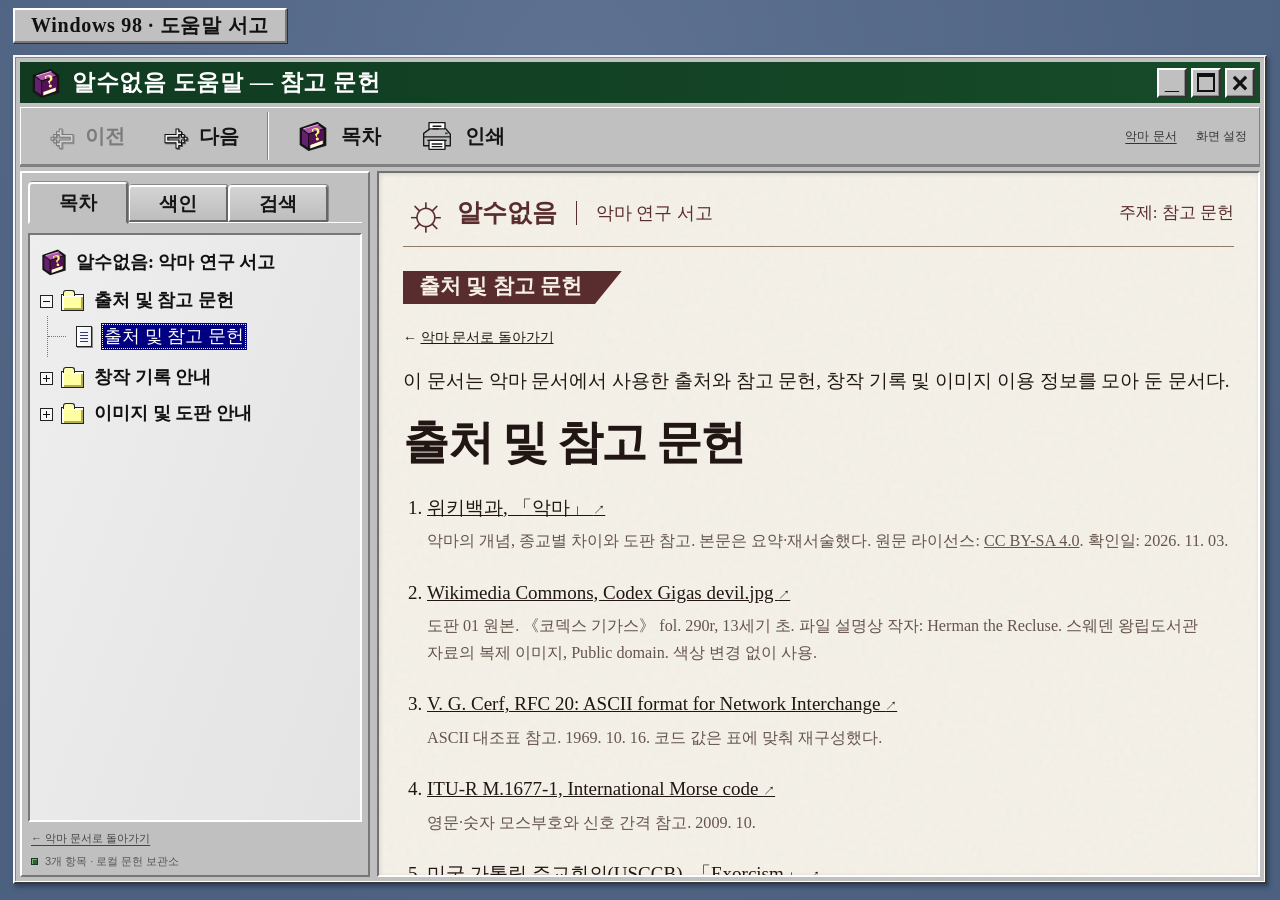
==== references.html @ be5315e0 "Publish Windows 98 help archive with normalized image links" ====
<!doctype html>
<html lang="ko" data-theme="light" data-font-size="standard" data-width="standard">
<head>
  <meta charset="utf-8">
  <meta name="viewport" content="width=device-width, initial-scale=1">
  <meta name="theme-color" content="#4c6080">
  <meta name="description" content="악마 문서의 출처, 참고 문헌 및 이미지 이용 안내.">
  <title>출처 및 참고 문헌 - 알수없음</title>
  <link rel="icon" href="data:,">
  <link rel="stylesheet" href="styles.css?v=help98-1">
  <script src="script.js?v=help98-1" defer></script>
</head>
<body>
<a class="skip-link" href="#document">본문으로 이동</a>
<div class="desktop-label">Windows 98 · 도움말 서고</div>
<button class="desktop-shortcut" id="reopen-help" type="button" hidden><img src="assets/help-book.svg" alt="">도움말 서고 열기</button>
<div class="wiki-shell" id="top">

  <header class="wiki-header">
    <div class="window-titlebar">
      <img class="title-icon" src="assets/help-book.svg" alt="">
      <span>알수없음 도움말 — <span id="window-topic">악마</span></span>
      <div class="window-controls">
        <button type="button" data-window="minimize" aria-label="창 최소화" title="최소화">_</button>
        <button type="button" data-window="maximize" aria-label="창 최대화" title="최대화"><span class="maximize-icon"></span></button>
        <button type="button" data-window="close" aria-label="도움말 창 닫기" title="닫기">×</button>
      </div>
    </div>
    <nav class="help-toolbar" aria-label="도움말 도구">
      <button type="button" data-previous><span class="toolbar-arrow" aria-hidden="true">⇦</span>이전</button>
      <button type="button" data-next><span class="toolbar-arrow" aria-hidden="true">⇨</span>다음</button>
      <span class="toolbar-divider"></span>
      <button type="button" id="contents-toggle" aria-controls="document-toc" aria-expanded="true"><img src="assets/help-book.svg" alt="">목차</button>
      <button type="button" data-print><img src="assets/printer.svg" alt="">인쇄</button>
      <div class="toolbar-end"><a href="index.html">악마 문서</a><button type="button" id="appearance-toggle" aria-label="외관 설정" aria-controls="appearance" aria-expanded="false">화면 설정</button></div>
    </nav>
  </header>
  <div class="wiki-layout">
    <aside class="wiki-toc" id="document-toc" aria-label="도움말 탐색">
      <div class="sidebar-tabs" role="tablist" aria-label="탐색 방법">
        <button type="button" role="tab" id="tab-contents" aria-controls="panel-contents" aria-selected="true" tabindex="0" data-panel="contents">목차</button>
        <button type="button" role="tab" id="tab-index" aria-controls="panel-index" aria-selected="false" tabindex="-1" data-panel="index">색인</button>
        <button type="button" role="tab" id="tab-search" aria-controls="panel-search" aria-selected="false" tabindex="-1" data-panel="search">검색</button>
      </div>
      <div class="sidebar-panel" id="panel-contents" role="tabpanel" aria-labelledby="tab-contents">
        <a class="tree-root" href="index.html"><img src="assets/help-book.svg" alt="">알수없음: 악마 연구 서고</a>
        <nav class="topic-tree" aria-label="문서 목차"><details class="tree-folder" data-topic="sources"><summary><span class="tree-expander" aria-hidden="true"></span><span class="folder-icon" aria-hidden="true"></span><a href="#sources">출처 및 참고 문헌</a></summary><div class="tree-children"><a class="tree-leaf" href="#sources"><span class="document-icon" aria-hidden="true"></span><span>출처 및 참고 문헌</span></a></div></details><details class="tree-folder" data-topic="fiction-notice"><summary><span class="tree-expander" aria-hidden="true"></span><span class="folder-icon" aria-hidden="true"></span><a href="#fiction-notice">창작 기록 안내</a></summary><div class="tree-children"><a class="tree-leaf" href="#fiction-notice"><span class="document-icon" aria-hidden="true"></span><span>창작 기록 안내</span></a></div></details><details class="tree-folder" data-topic="image-notice"><summary><span class="tree-expander" aria-hidden="true"></span><span class="folder-icon" aria-hidden="true"></span><a href="#image-notice">이미지 및 도판 안내</a></summary><div class="tree-children"><a class="tree-leaf" href="#image-notice"><span class="document-icon" aria-hidden="true"></span><span>이미지 및 도판 안내</span></a></div></details></nav>
      </div>
      <div class="sidebar-panel" id="panel-index" role="tabpanel" aria-labelledby="tab-index" hidden><p class="panel-instruction">찾아볼 항목을 선택하세요.</p><nav id="alphabetical-index" aria-label="문서 색인"></nav></div>
      <div class="sidebar-panel" id="panel-search" role="tabpanel" aria-labelledby="tab-search" hidden>
        <form id="header-search" role="search"><label for="site-search">찾을 단어를 입력하세요.</label><div class="search-field"><input id="site-search" type="search" autocomplete="off"><button type="submit">찾기</button></div></form>
        <p id="sidebar-search-status" class="panel-instruction" aria-live="polite">제목과 본문에서 검색합니다.</p><ul id="sidebar-search-results" class="result-list"></ul>
      </div>
      <a class="sidebar-utility" href="index.html">← 악마 문서로 돌아가기</a><div class="sidebar-status"><span class="status-led" aria-hidden="true"></span><span id="topic-count"></span></div>
    </aside>

    <main class="wiki-main" id="document" tabindex="-1">
      <div class="archive-masthead"><a href="index.html" class="archive-brand"><span class="archive-seal" aria-hidden="true">☼</span>알수없음</a><span class="archive-description">악마 연구 서고</span><span class="archive-subject">주제: 참고 문헌</span></div>
      <div class="topic-ribbon" id="topic-ribbon"></div>
      <article class="article-body"><p class="return-link">← <a href="index.html">악마 문서로 돌아가기</a></p><p>이 문서는 악마 문서에서 사용한 출처와 참고 문헌, 창작 기록 및 이미지 이용 정보를 모아 둔 문서다.</p><section id="sources" data-search-title="출처 및 참고 문헌">
          <header class="post-header"><h2>출처 및 참고 문헌</h2><span class="post-author">기록 보관소</span><a class="post-number" href="#sources" aria-label="기록 1 바로가기">No.000001</a></header><ol class="source-list"><li id="source-wikipedia"><a href="https://ko.wikipedia.org/wiki/%EC%95%85%EB%A7%88" target="_blank" rel="noopener noreferrer">위키백과, 「악마」 <span>↗</span></a><p>악마의 개념, 종교별 차이와 도판 참고. 본문은 요약·재서술했다. 원문 라이선스: <a href="https://creativecommons.org/licenses/by-sa/4.0/deed.ko" target="_blank" rel="noopener noreferrer">CC BY-SA 4.0</a>. 확인일: 2026. 11. 03.</p></li><li id="source-image"><a href="https://commons.wikimedia.org/wiki/File:Codex_Gigas_devil.jpg" target="_blank" rel="noopener noreferrer">Wikimedia Commons, Codex Gigas devil.jpg <span>↗</span></a><p>도판 01 원본. 《코덱스 기가스》 fol. 290r, 13세기 초. 파일 설명상 작자: Herman the Recluse. 스웨덴 왕립도서관 자료의 복제 이미지, Public domain. 색상 변경 없이 사용.</p></li><li id="source-ascii"><a href="https://www.rfc-editor.org/rfc/rfc20.html" target="_blank" rel="noopener noreferrer">V. G. Cerf, RFC 20: ASCII format for Network Interchange <span>↗</span></a><p>ASCII 대조표 참고. 1969. 10. 16. 코드 값은 표에 맞춰 재구성했다.</p></li><li id="source-morse"><a href="https://www.itu.int/rec/R-REC-M.1677-1-200910-I/" target="_blank" rel="noopener noreferrer">ITU-R M.1677-1, International Morse code <span>↗</span></a><p>영문·숫자 모스부호와 신호 간격 참고. 2009. 10.</p></li><li id="source-exorcism"><a href="https://www.usccb.org/prayer-and-worship/sacraments-and-sacramentals/sacramentals-blessings/exorcism" target="_blank" rel="noopener noreferrer">미국 가톨릭 주교회의(USCCB), 「Exorcism」 <span>↗</span></a><p>구마의 정의, 구마사의 역할과 집전 권한, 예식의 상징과 과정을 요약·재서술했다. 가톨릭의 종교적 설명을 소개하는 자료다. 확인일: 2026. 11. 03.</p></li><li id="source-roman-ritual"><a href="https://www.ewtn.com/catholicism/library/roman-ritual-part-2-11883" target="_blank" rel="noopener noreferrer">『로마 예식서』, Philip T. Weller 영문 번역(1964), EWTN 수록 <span>↗</span></a><p>구마 일반 규정 제15항과 구마 예식의 이름을 묻는 대목, 악령에게 떠나라고 명하는 기도를 참고했다. 이름을 묻는 행위를 대상을 특정하는 것으로 설명한 부분은 본문의 해석이다. 확인일: 2026. 11. 04.</p></li><li id="source-mark"><a href="https://bible.usccb.org/bible/mark/5" target="_blank" rel="noopener noreferrer">『마르코 복음서』 5장 1–13절, USCCB <span>↗</span></a><p>예수가 이름을 묻고 악령이 레기온이라고 답하는 9절을 참고했다. 확인일: 2026. 11. 04.</p></li><li id="source-constantine"><a href="https://www.dc.com/movies/constantine-2005" target="_blank" rel="noopener noreferrer">DC, 『Constantine』(2005) 작품 소개 <span>↗</span></a><p>작품과 등장인물 소개를 참고했다. 구마 묘사는 <a href="https://www.bbfc.co.uk/release/constantine-q29sbgvjdglvbjpwwc0zntu5mzu" target="_blank" rel="noopener noreferrer">영국 영화 등급 분류 위원회(BBFC)의 작품 심의 정보</a>에서도 확인했다. 확인일: 2026. 11. 04.</p></li></ol></section><section id="fiction-notice" data-search-title="창작 기록 안내">
          <header class="post-header"><h2>창작 기록 안내</h2><span class="post-author">기록 보관소</span><a class="post-number" href="#fiction-notice" aria-label="기록 2 바로가기">No.000002</a></header><p><strong>창작 기록 안내</strong> ‘악마 숭배’, ‘악마의 서’, ‘진명에 대하여’은 제공된 「사전지식.md」의 세계관에 기반한 허구이며, 실제 종교 문헌의 인용이 아니다. ‘악마 숭배’에 등장하는 사이비 교회는 게임 속 가상의 집단이며 특정 실존 종교 단체를 지칭하지 않는다. 교회 폐쇄 후 방문자가 사진을 가져왔다는 설정, 기이한 일화, 옛 삽화 속 붉은 책을 『악마의 서』로 부른다는 설정, 진명에 관한 전승 및 익명의 구마 기록과 한글 해석문은 해당 세계관을 위해 새로 작성했다. ‘엑소시스트와 구마’의 종교적 설명은 위 자료를 참고했으며, 영화 속 묘사는 작품 소개와 구분해 제시했다. 「진명에 대하여」의 문구는 게임을 위한 창작으로, 실제 구마 기록의 번역문이 아니다. ‘악마의 유형’에 수록된 아노미르와 소실된 『이세록』 및 옛 노래의 인용문은 사용자가 제공한 창작 설정이다.</p></section><section id="image-notice" data-search-title="이미지 및 도판 안내">
          <header class="post-header"><h2>이미지 및 도판 안내</h2><span class="post-author">기록 보관소</span><a class="post-number" href="#image-notice" aria-label="기록 3 바로가기">No.000003</a></header><p><strong>제공 이미지 안내</strong> 본문에는 사용자가 제공한 <code>IMG</code> 폴더의 이미지 열 장을 참고 자료로 배치했다. 아래 이미지들은 세계관과 시각적 분위기를 위한 창작 참고 자료이며, 실제 역사 문헌이나 사건을 입증하는 사료로 인용하지 않았다. ‘악마 숭배’의 두 이미지는 이야기 안에서 폐쇄 후 촬영된 현장 사진으로 제시한다. 각 이미지를 누르면 제공된 원본을 새 탭에서 볼 수 있다.</p><ul><li>문헌 속의 악마: 「중세 도시의 악마 설교 장면」</li><li>악마의 유형: 「사탄」, 「루시퍼」, 「바알제붑」(베엘제붑), 「관음의 악마」(아노미르)</li><li>악마 숭배: 「낡은 교회의 고해성사실과 흩어진 지폐」, 「버려진 교실의 VHS 밤 풍경」</li><li>악마의 서: 「책을 든 날개 달린 악마와 르네상스 남자」, 「염소 머리와 네 개의 오컬트 문양」(역오망성 참고 도판)</li><li>엑소시스트와 구마: 「중세 성화풍 악령 퇴치 의식」</li></ul><p><strong>삽화 안내</strong> ‘악마의 유형’의 네 삽화와 ‘엑소시스트와 구마’의 구마 의식 삽화는 사용자가 제공한 이미지다. 표시용 JPEG 사본은 원본의 전체 구도와 비율을 유지하며, 클릭하면 IMG 폴더의 원본을 연다.</p></section></article>
      <footer class="wiki-footer"><nav aria-label="문서 하단 탐색"><button type="button" data-previous><span aria-hidden="true">◀</span><span id="previous-label">이전 글</span></button><span class="footer-divider" aria-hidden="true">│</span><button type="button" data-next><span id="next-label">다음 글</span><span aria-hidden="true">▶</span></button></nav></footer>
    </main>
    <aside class="appearance" id="appearance" aria-label="외관">
      <div class="appearance-heading"><strong>화면 설정</strong><button class="quiet-toggle" id="appearance-collapse" type="button" aria-expanded="true" aria-controls="appearance-options">숨기기</button></div>
      <div id="appearance-options">
        <fieldset><legend>글</legend><label><input type="radio" name="font-size" value="small">작음</label><label><input type="radio" name="font-size" value="standard" checked>표준</label><label><input type="radio" name="font-size" value="large">큼</label></fieldset>
        <fieldset><legend>너비</legend><label><input type="radio" name="content-width" value="standard" checked>표준</label><label><input type="radio" name="content-width" value="wide">넓게</label></fieldset>
        <fieldset><legend>색 </legend><label><input type="radio" name="theme" value="auto">자동</label><label><input type="radio" name="theme" value="light" checked>라이트</label><label><input type="radio" name="theme" value="dark">다크</label></fieldset>
      </div>
    </aside>
  </div>
</div>
<dialog id="search-dialog" aria-labelledby="search-title"><div class="dialog-heading"><h2 id="search-title">문서 검색</h2><button id="close-search" class="icon-button" type="button" aria-label="검색 닫기">×</button></div><label for="search-input" class="sr-only">문서에서 찾을 단어</label><input id="search-input" type="search" placeholder="문서에서 찾을 단어를 입력하세요" autocomplete="off"><p id="search-status" class="search-status" aria-live="polite">제목 또는 본문의 단어로 검색할 수 있습니다.</p><ul id="search-results"></ul><div class="dialog-footer"><kbd>ESC</kbd> 닫기<span>현재 문서 안에서 검색</span></div></dialog>
</body>
</html>
---- styles.css ----
@charset "UTF-8";
:root{--desktop:#4c6080;--chrome:#c0c0c0;--chrome-light:#dfdfdf;--chrome-text:#151515;--paper:#f5f1e8;--text:#211613;--muted:#65544c;--wine:#592c2d;--line:#8d7a6b;--article-size:19px;--serif:"Batang","Songti SC","Noto Serif CJK KR","AppleMyungjo",Georgia,serif;color-scheme:light}
:root[data-theme="dark"]{--paper:#292720;--text:#eee5d4;--muted:#c1b5a1;--wine:#d5a99b;--line:#827c6c;color-scheme:dark}
:root[data-font-size="small"]{--article-size:16px}:root[data-font-size="large"]{--article-size:22px}
*{box-sizing:border-box}body{margin:0;padding:8px 13px 16px;background:radial-gradient(ellipse at 45% 10%,#5e7190,var(--desktop) 80%);color:var(--text);font:16px "Malgun Gothic","Apple SD Gothic Neo",sans-serif}button,input{font:inherit}button{cursor:pointer;touch-action:manipulation}a{color:inherit}a:hover{color:var(--wine)}button,input{color:var(--chrome-text)}button{border-radius:0}button:focus-visible,a:focus-visible,input:focus-visible,summary:focus-visible{outline:1px dotted currentColor;outline-offset:3px}[hidden]{display:none!important}.sr-only{position:absolute;width:1px;height:1px;clip:rect(0,0,0,0);overflow:hidden;white-space:nowrap}.skip-link{position:fixed;top:-100px;left:20px;z-index:100;background:var(--paper);padding:10px}.skip-link:focus{top:10px}
.desktop-label{display:table;margin:0 0 12px;padding:3px 16px 4px;border:2px solid;border-color:#fff #777 #777 #fff;background:var(--chrome);font:bold 20px/1.2 var(--serif);letter-spacing:.7px;color:#111;box-shadow:1px 1px 0 #303030}.wiki-shell{height:calc(100dvh - 64px);min-height:440px;max-width:1600px;margin:0 auto;padding:5px;background:var(--chrome);border:2px solid;border-color:#f7f7f7 #393939 #393939 #f7f7f7;box-shadow:inset -1px -1px #fff,inset 1px 1px #858585,2px 3px 4px #18293b80;display:flex;flex-direction:column}.wiki-header{flex-shrink:0}.window-titlebar{display:flex;gap:10px;align-items:center;min-height:41px;padding:3px 5px 3px 10px;background:linear-gradient(90deg,#103b21,#164b28);color:#fff;font:700 23px/1.2 var(--serif);letter-spacing:.6px}.title-icon{width:32px;height:32px;image-rendering:pixelated}.window-controls{display:flex;gap:4px;margin-left:auto;flex-shrink:0}.window-controls button,.search-field button,.quiet-toggle,.icon-button{background:var(--chrome);border:2px solid;border-color:#fff #333 #333 #fff;box-shadow:inset -1px -1px #888;min-width:30px;height:30px;padding:0 4px;font:700 29px/20px Arial;color:#111}.window-controls button:active,.help-toolbar button:active,.sidebar-tabs button:active,.search-field button:active{border-color:#333 #fff #fff #333;box-shadow:inset 1px 1px #888}.window-controls button:first-child{font-size:25px;padding-bottom:9px}.maximize-icon{display:block;width:18px;height:19px;border:2px solid #111;border-top-width:4px;margin:auto}.help-toolbar{display:flex;align-items:center;min-height:58px;margin:4px 0 6px;padding:3px 10px;border:1px solid;border-color:#fff #808080 #808080 #fff;box-shadow:0 2px 0 #808080;color:#111}.help-toolbar>button{display:flex;align-items:center;justify-content:center;gap:12px;padding:4px 19px;background:transparent;border:1px solid transparent;font:700 20px/1.25 var(--serif);white-space:nowrap;min-height:43px}.help-toolbar>button:hover{border-color:#fff #808080 #808080 #fff}.help-toolbar button:disabled{opacity:.4;cursor:default}.toolbar-arrow{font:44px/.7 Arial;color:#eee;-webkit-text-stroke:1px #111;filter:drop-shadow(1px 1px 0 #555)}.help-toolbar img{width:32px;height:32px}.toolbar-divider{align-self:stretch;width:2px;border-left:1px solid #808080;border-right:1px solid #fff;margin:1px 8px}.toolbar-end{margin-left:auto;display:flex;align-items:center;gap:17px;font-size:12px}.toolbar-end button{border:0;background:none;color:#333;padding:8px 2px}.toolbar-end a{color:#333;text-underline-offset:3px}
.wiki-layout{flex:1;min-height:0;display:grid;grid-template-columns:310px minmax(0,1fr);gap:7px}.wiki-toc{display:flex;flex-direction:column;min-height:0;padding:8px 6px 5px;border:2px solid;border-color:#fff #777 #777 #fff;color:#111;background:var(--chrome)}.sidebar-tabs{display:flex;align-items:end;height:42px;flex-shrink:0;margin-bottom:10px;border-bottom:1px solid #fff}.sidebar-tabs button{flex:1;max-width:100px;background:linear-gradient(#d4d4d4,#bdbdbd);border:2px solid;border-color:#fff #666 #666 #fff;border-radius:4px 4px 0 0;height:37px;font:700 19px var(--serif);box-shadow:1px -1px 0 #888}.sidebar-tabs button[aria-selected="true"]{height:42px;border-bottom-color:var(--chrome);position:relative;top:2px;background:var(--chrome)}.sidebar-panel{flex:1;min-height:0;overflow:auto;background:linear-gradient(110deg,#eee,#e3e3e3);border:2px solid;border-color:#777 #fff #fff #777;padding:13px 10px;scrollbar-color:#bdbdbd #e2e2e2;scrollbar-width:thin}.tree-root{display:flex;align-items:center;gap:8px;text-decoration:none;font:700 18px/1.5 var(--serif);white-space:nowrap;margin-bottom:10px}.tree-root img{width:28px;height:28px}.topic-tree{font:700 18px/1.55 var(--serif)}.tree-folder{position:relative;margin:6px 0}.tree-folder>summary{list-style:none;display:flex;align-items:center;gap:8px;cursor:pointer;min-height:30px}.tree-folder>summary::-webkit-details-marker{display:none}.tree-folder>summary>a{text-decoration:none;white-space:nowrap;padding:0 2px}.tree-expander{width:13px;height:13px;flex-shrink:0;position:relative;border:1px solid #222;background:#f8f8f8}.tree-expander:before,.tree-expander:after{content:"";position:absolute;background:#111;left:2px;right:2px;top:5px;height:1px}.tree-expander:after{transform:rotate(90deg)}.tree-folder[open]>.tree-expander:after,.tree-folder[open]>summary>.tree-expander:after{display:none}.folder-icon{position:relative;flex-shrink:0;display:inline-block;width:23px;height:17px;border:1px solid #222;background:#ffffa1;box-shadow:inset 2px 2px #fff,inset -2px -2px #b1ae54;margin-top:3px}.folder-icon:before{content:"";position:absolute;width:10px;height:5px;left:1px;top:-5px;background:#ffffb0;border:1px solid #222;border-bottom:0;border-radius:3px 3px 0 0}.tree-children{margin-left:7px;padding:3px 0 3px 28px;border-left:1px dotted #777}.tree-leaf{display:flex;align-items:flex-start;gap:9px;position:relative;margin:4px 0;min-height:26px;text-decoration:none;font-weight:400;line-height:1.5}.tree-leaf:before{content:"";width:18px;border-top:1px dotted #777;position:absolute;top:13px;left:-28px}.document-icon{display:inline-block;flex-shrink:0;width:16px;height:21px;background:linear-gradient(90deg,#fff,#f1f1f1);border:1px solid #222;box-shadow:1px 1px #888;position:relative;margin-top:3px}.document-icon:before{content:"";position:absolute;top:5px;left:3px;right:3px;height:1px;background:#333b76;box-shadow:0 3px #333b76,0 6px #333b76,0 9px #333b76}.tree-leaf>span:last-child{padding:0 3px}.tree-leaf.active>span:last-child,.tree-folder>summary>a.active{color:#fff;background:#000080;outline:1px dotted #efefef;outline-offset:-2px}.sidebar-status{display:flex;align-items:center;gap:7px;padding:8px 3px 1px;font-size:11px;color:#555}.status-led{width:7px;height:7px;background:#2d6338;border:1px solid #173b21;box-shadow:inset 1px 1px #81aa75}.panel-instruction,#header-search label{display:block;font-size:13px;line-height:1.6;margin:0 0 12px}.search-field{display:flex;gap:6px}.search-field input{width:0;flex:1;border:2px solid;border-color:#777 #fff #fff #777;background:#fff;padding:5px;font-size:15px}.search-field button{font-size:13px;min-width:47px;height:auto}.result-list{list-style:none;margin:12px 0;padding:0}.result-list a,#alphabetical-index a{display:block;padding:9px 5px;color:#111;font:16px/1.5 var(--serif);border-bottom:1px solid #ccc}.result-list small{display:block;color:#666;font:12px/1.5 sans-serif;margin-top:5px}#sidebar-search-status{margin-top:16px}
.wiki-main{min-width:0;overflow-y:auto;overscroll-behavior:contain;background-color:var(--paper);background-image:url("data:image/svg+xml,%3Csvg viewBox='0 0 160 160' xmlns='http://www.w3.org/2000/svg'%3E%3Cfilter id='n'%3E%3CfeTurbulence type='fractalNoise' baseFrequency='.76' numOctaves='3' stitchTiles='stitch'/%3E%3C/filter%3E%3Cpath fill='%238b7458' opacity='.065' filter='url(%23n)' d='M0 0h160v160H0z'/%3E%3C/svg%3E");border:2px solid;border-color:#727272 #fff #fff #727272;box-shadow:inset 1px 1px 4px #6c615535;padding:17px 24px 0;scroll-padding-top:20px;scrollbar-color:#bdbdbd #dedbd4}.archive-masthead{display:flex;align-items:center;gap:19px;padding:0 0 11px;border-bottom:1px solid var(--line);font-family:var(--serif);color:var(--wine)}.archive-brand{display:flex;align-items:center;gap:8px;text-decoration:none;font-size:25px;font-weight:700;white-space:nowrap}.archive-seal{font:50px/.9 Georgia}.archive-description{font-size:18px;border-left:1px solid var(--wine);padding-left:19px;white-space:nowrap}.archive-subject{margin-left:auto;font-size:17px;white-space:nowrap}.topic-ribbon{margin:24px 0 22px;display:table;min-width:204px;max-width:100%;padding:3px 40px 5px 16px;clip-path:polygon(0 0,100% 0,calc(100% - 27px) 100%,0 100%);background:var(--wine);color:var(--paper);font:700 21px/1.2 var(--serif)}.article-body{display:flow-root;font:var(--article-size)/1.65 var(--serif);overflow-wrap:break-word;min-height:300px}.article-body section{display:flow-root}.post-header{margin:0 0 19px}.article-body h2{font-size:clamp(32px,3.6vw,47px);line-height:1.3;letter-spacing:-1.5px;margin:0;font-weight:700;color:var(--text)}.post-author,.post-number,.anchor-link{display:none}.article-body h3{font-size:1.13em;line-height:1.5;margin:23px 0 8px;color:var(--wine)}.article-body p{margin:0 0 16px;word-break:keep-all}.article-body .lead{font-style:italic;font-weight:700;padding-bottom:19px;margin-bottom:18px;border-bottom:1px solid var(--line)}.footnote{font:12px Georgia;vertical-align:super;line-height:1;margin-left:3px;color:var(--wine)}figure{margin:0}figure img{display:block;width:100%;height:auto}figcaption{font-size:14px;line-height:1.5;padding-top:9px;color:var(--muted);word-break:keep-all}.manuscript-figure{float:right;width:30%;max-width:240px;margin:0 0 22px 28px}.manuscript-figure img{max-height:450px;width:auto;max-width:100%;margin:auto}.manuscript-figure .image-mat{border:1px solid #b7a68b;background:#d1bf9c;padding:6px}.manuscript-figure figcaption>span{display:none}.reference-image-link{display:block;cursor:zoom-in}.reference-image-link:focus-visible,.reference-image-link:hover{outline:1px solid var(--wine);outline-offset:3px}.reference-float{float:right;width:32%;max-width:280px;margin:0 0 20px 27px}.tradition-list{margin:16px 0}.tradition-list>div{margin-bottom:18px}.tradition-list dt{font-weight:700}.tradition-list dt span,.record-status span{font:10px Arial;letter-spacing:1px;color:var(--muted);margin-left:10px}.tradition-list dd{margin:3px 0 0}.margin-note{font-size:.85em;color:var(--muted);font-style:italic}.tag-list{display:flex;gap:10px;flex-wrap:wrap;margin-top:24px}.tag-list a{font-size:14px;padding:3px 10px;border:1px solid #ac9b87;text-decoration:none;color:var(--wine)}.demon-entry{display:grid;grid-template-columns:110px minmax(0,1fr);gap:24px;padding:20px 0;border-bottom:1px solid #b5a895}.demon-entry:first-child{padding-top:0}.demon-entry:last-child{border-bottom:0}.demon-entry p{margin:0}.demon-figure figcaption{text-align:center;padding-top:5px}.reference-gallery{display:grid;grid-template-columns:1fr 1fr;gap:22px;margin:25px 0 15px}.reference-gallery img{border:1px solid #b8a88e}.book-layout{display:flow-root}.book-figure{float:right;width:40%;max-width:340px;margin:0 0 24px 28px}.record-status{font-size:13px;color:var(--muted)}.reference-note{clear:both;display:flow-root;border-top:1px solid var(--line);padding-top:20px;margin-top:20px}.reference-symbol{float:left;width:165px;margin:0 25px 20px 0}.true-name-figure{float:right;width:36%;max-width:330px;margin:0 0 22px 27px}.name-riddle,.small-quote{margin:24px 0;padding:20px 24px;background:linear-gradient(115deg,#e7d7b847,#f5e8ce33);border:1px solid #b2a18b;box-shadow:inset 0 0 18px #a0804920;color:var(--text);display:flow-root}.name-riddle:before{content:"【문헌 발췌】";display:block;font-weight:700;margin-bottom:9px}.name-riddle p{font-style:italic;margin:0}.foreign-word{font-size:.8em;vertical-align:super;margin-left:4px}.related-records{clear:both;padding-top:8px;border-top:1px solid var(--line);margin-top:25px;display:flex;align-items:center;gap:25px}.related-records h3{font-size:17px;white-space:nowrap;margin:0}.related-records h3:before{content:"■";margin-right:8px}.related-records>div{display:flex;gap:14px;margin-left:auto}.related-records a{display:block;position:relative;width:90px;text-decoration:none}.related-records img{height:82px;width:100%;object-fit:cover;object-position:top;border:1px solid #b7a68b;padding:3px;background:#dac9aa}.related-records a span{display:block;font-size:12px;text-align:center;padding-top:4px;color:var(--muted)}.closing-note{clear:both;margin:21px 0 0;color:var(--muted);font-size:13px;font-style:italic}.closing-note p{margin-bottom:10px}.category-bar{border-top:1px solid #b5a895;padding:9px 0;font-size:12px;color:var(--muted)}.category-divider{margin:0 6px}.wiki-footer{clear:both;border-top:1px solid var(--line);margin-top:12px;padding:9px 0 16px;font:17px/1.4 var(--serif)}.wiki-footer nav{display:flex;align-items:center;justify-content:space-between;gap:12px}.wiki-footer button{display:flex;gap:10px;align-items:center;border:0;background:none;color:var(--wine);padding:0;text-align:left;font:inherit}.wiki-footer button span:not([aria-hidden]){text-decoration:underline;text-underline-offset:4px}.wiki-footer button:disabled{opacity:.4;cursor:default}.source-list{padding-left:24px}.source-list li{margin-bottom:22px;scroll-margin-top:20px}.source-list p{font-size:.85em;color:var(--muted);margin-top:5px}.source-list a>span{font-size:12px}.return-link{font-size:14px}.appearance{display:none;position:absolute;z-index:30;right:23px;top:147px;width:260px;padding:12px;background:var(--chrome);color:#111;border:2px solid;border-color:#fff #333 #333 #fff;box-shadow:2px 2px #0005;font-size:13px}.appearance.is-open{display:block}.appearance-heading{display:flex;align-items:center;justify-content:space-between;border-bottom:1px solid #888;padding-bottom:8px}.quiet-toggle{font:12px sans-serif;height:25px;padding:3px 8px}.appearance fieldset{border:0;margin:12px 0 0;padding:0}.appearance legend{font-weight:bold;margin-bottom:5px}.appearance label{display:inline-flex;align-items:center;gap:4px;margin:5px 7px 5px 0}.appearance input{accent-color:#174628}.wiki-shell.contents-hidden .wiki-layout{grid-template-columns:1fr}.wiki-shell.contents-hidden .wiki-toc{display:none}.wiki-shell.is-maximized{position:fixed;inset:0;width:100%;height:100dvh;max-width:none;z-index:20}.wiki-shell.is-minimized{height:auto;min-height:0}.wiki-shell.is-minimized .help-toolbar,.wiki-shell.is-minimized .wiki-layout{display:none}.desktop-shortcut{display:flex;align-items:center;gap:12px;background:var(--chrome);border:2px solid;border-color:#fff #333 #333 #fff;padding:12px;font-weight:bold;margin:40px auto}.desktop-shortcut img{width:44px;height:44px}:root[data-width="wide"] .wiki-shell{max-width:none}
dialog{width:min(560px,calc(100% - 28px));max-height:85dvh;overflow:auto;background:var(--chrome);color:#111;padding:5px;border:2px solid;border-color:#fff #333 #333 #fff;box-shadow:3px 3px #0005}dialog::backdrop{background:#17223677}.dialog-heading{display:flex;align-items:center;justify-content:space-between;background:#143e23;color:#fff;padding:5px 6px 5px 10px}.dialog-heading h2{font:700 18px var(--serif);margin:0}.icon-button{width:26px;min-width:26px;height:25px;font-size:24px}#search-input{width:calc(100% - 24px);margin:14px 12px 0;padding:8px;border:2px solid;border-color:#777 #fff #fff #777;background:#fff;color:#111}.search-status{font-size:13px;margin:14px 12px}#search-results{list-style:none;padding:0;margin:0 12px;max-height:42dvh;overflow:auto}#search-results a{display:block;padding:12px 8px;border-bottom:1px solid #aaa;color:#111}#search-results small{display:block;font-size:12px;color:#555;margin-top:5px}.dialog-footer{display:flex;gap:8px;margin:14px 12px;font-size:12px}.dialog-footer span{margin-left:auto}kbd{border:1px solid #777;padding:0 3px}
@media(min-width:1500px){.wiki-layout{grid-template-columns:340px minmax(0,1fr)}.wiki-main{padding:20px 30px 0}.article-body{line-height:1.75}}
@media(max-width:1050px){.wiki-layout{grid-template-columns:255px minmax(0,1fr)}.topic-tree,.tree-root{font-size:16px}.tree-folder>summary{gap:6px}.sidebar-panel{padding:12px 7px}.wiki-main{padding:16px 20px 0}.archive-brand{font-size:22px}.archive-masthead{gap:12px}.archive-description{padding-left:12px;font-size:15px}.archive-subject{font-size:14px}.toolbar-end{gap:12px}.help-toolbar>button{padding:4px 14px;gap:8px}.article-body{font-size:calc(var(--article-size) - 1px)}}
@media(max-width:760px){body{padding:7px}.desktop-label{font-size:16px;margin-bottom:9px}.wiki-shell{height:calc(100dvh - 50px);min-height:350px;padding:3px}.window-titlebar{font-size:18px;gap:6px;padding-left:5px;min-height:36px}.title-icon{width:26px;height:26px}.window-controls{gap:3px}.window-controls button{height:25px;min-width:25px;font-size:25px}.maximize-icon{width:15px;height:16px}.help-toolbar{min-height:48px;padding:2px 3px;margin-bottom:5px}.help-toolbar>button{font-size:16px;gap:5px;padding:3px 10px;min-height:36px}.help-toolbar img{width:25px;height:25px}.toolbar-arrow{font-size:33px}.toolbar-divider{margin:1px 3px}.toolbar-end{gap:6px;font-size:11px}.toolbar-end button{font-size:11px}.wiki-layout{grid-template-columns:210px minmax(0,1fr);gap:4px}.wiki-main{padding:14px 17px 0}.wiki-toc{padding:4px}.sidebar-tabs{height:36px;margin-bottom:7px}.sidebar-tabs button{font-size:16px;height:32px}.sidebar-tabs button[aria-selected=true]{height:36px}.tree-root,.topic-tree{font-size:14px}.tree-root{gap:5px}.tree-root img{width:23px;height:23px}.tree-folder>summary{gap:5px}.folder-icon{width:19px;height:15px}.tree-children{padding-left:21px}.tree-leaf{gap:6px}.tree-leaf:before{left:-21px;width:15px}.document-icon{width:14px;height:18px}.document-icon:before{box-shadow:0 3px #333b76,0 6px #333b76}.archive-subject{display:none}.archive-description{font-size:13px;white-space:normal}.archive-brand{font-size:21px}.archive-seal{font-size:39px}.topic-ribbon{font-size:17px;min-width:160px;margin:19px 0}.article-body h2{font-size:32px}.article-body{font-size:calc(var(--article-size) - 2px)}.manuscript-figure,.reference-float,.book-figure,.true-name-figure{float:none;max-width:100%;width:100%;margin:0 0 20px}.manuscript-figure img{max-height:310px}.reference-float img,.true-name-figure img{max-height:330px;width:auto;max-width:100%;margin:auto}.demon-entry{grid-template-columns:80px minmax(0,1fr);gap:15px}.related-records{display:block}.related-records>div{margin:12px 0 0}.wiki-footer{font-size:14px}.appearance{right:15px;top:124px}.reference-gallery{grid-template-columns:1fr}}
@media(max-width:560px){.wiki-layout{grid-template-columns:minmax(0,1fr);position:relative}.wiki-toc{position:absolute;inset:0 auto 0 0;z-index:10;width:min(290px,88%);box-shadow:5px 0 9px #0004}.wiki-shell:not(.mobile-contents-open) .wiki-toc{display:none}.toolbar-end{display:none}.help-toolbar{justify-content:space-around}.help-toolbar>button{padding:3px 9px}.help-toolbar>button:nth-of-type(2){border-right:0}.toolbar-divider{margin:0}.wiki-main{padding:15px 18px 0}.archive-description{font-size:14px}.archive-subject{display:block;font-size:12px}.archive-masthead{gap:10px}.archive-brand{font-size:20px}.archive-description{padding-left:10px}.archive-seal{font-size:37px}.article-body h2{font-size:35px}.manuscript-figure{float:right;width:34%;margin:0 0 15px 18px}.manuscript-figure img{max-height:none}.reference-float{float:right;width:35%;margin-left:18px}.true-name-figure{width:100%}.reference-symbol{width:110px;margin-right:18px}.demon-entry{grid-template-columns:75px minmax(0,1fr);gap:14px}.name-riddle{padding:17px}.related-records>div{justify-content:space-between;gap:10px}.related-records a{width:31%}.related-records img{height:95px}.footer-divider{display:none}.wiki-footer button{max-width:48%;gap:5px}.wiki-footer button:last-child{text-align:right}.sidebar-status{padding-bottom:5px}.appearance{top:115px}.source-list{padding-left:20px}}
@media(prefers-reduced-motion:no-preference){.help-toolbar>button:hover img{transform:translateY(-1px)}}
@media print{body{padding:0;background:#fff;color:#000}.desktop-label,.desktop-shortcut,.wiki-header,.wiki-toc,.appearance,.topic-ribbon,.wiki-footer,dialog,.skip-link,.related-records{display:none!important}.wiki-shell,.wiki-layout,.wiki-main{display:block;height:auto;min-height:0;overflow:visible;border:0;box-shadow:none;padding:0;background:#fff}.wiki-shell{max-width:none}.article-body section[hidden]{display:block!important}.article-body{font-size:11pt;color:#000}.article-body section{margin-top:25px;break-before:auto}.article-body h2{font-size:24pt}.archive-masthead{color:#000}figure,blockquote,.demon-entry{break-inside:avoid}.post-header{break-after:avoid}.category-bar,.closing-note{display:none}.article-body>p[hidden]{display:block!important}}

/* Keep the help window within the desktop; only the document pane scrolls. */
body{height:100dvh;display:flex;flex-direction:column;overflow:hidden}
.desktop-label{flex-shrink:0;align-self:flex-start}
.wiki-shell{flex:1;width:100%;height:auto;min-height:0}
.wiki-shell.is-minimized{flex:none}
.desktop-shortcut{align-self:center}
.sidebar-utility{display:block;font-size:11px;color:#444;padding:9px 3px 0;text-underline-offset:3px}
@media(min-width:1200px){.wiki-layout{grid-template-columns:350px minmax(0,1fr)}}
@media print{body{height:auto;display:block;overflow:visible}.wiki-shell{display:block}.sidebar-utility{display:none}}
.window-titlebar>span{min-width:0;overflow:hidden;text-overflow:ellipsis;white-space:nowrap}
@media(max-width:560px){.archive-subject{display:none}.archive-description{white-space:nowrap}}

@media(max-width:760px){
  .wiki-layout{grid-template-columns:minmax(0,1fr);position:relative}
  .wiki-toc{position:absolute;inset:0 auto 0 0;z-index:10;width:min(290px,88%);box-shadow:5px 0 9px #0004}
  .wiki-shell:not(.mobile-contents-open) .wiki-toc{display:none}
  .wiki-shell.mobile-contents-open .wiki-toc{display:flex}
}
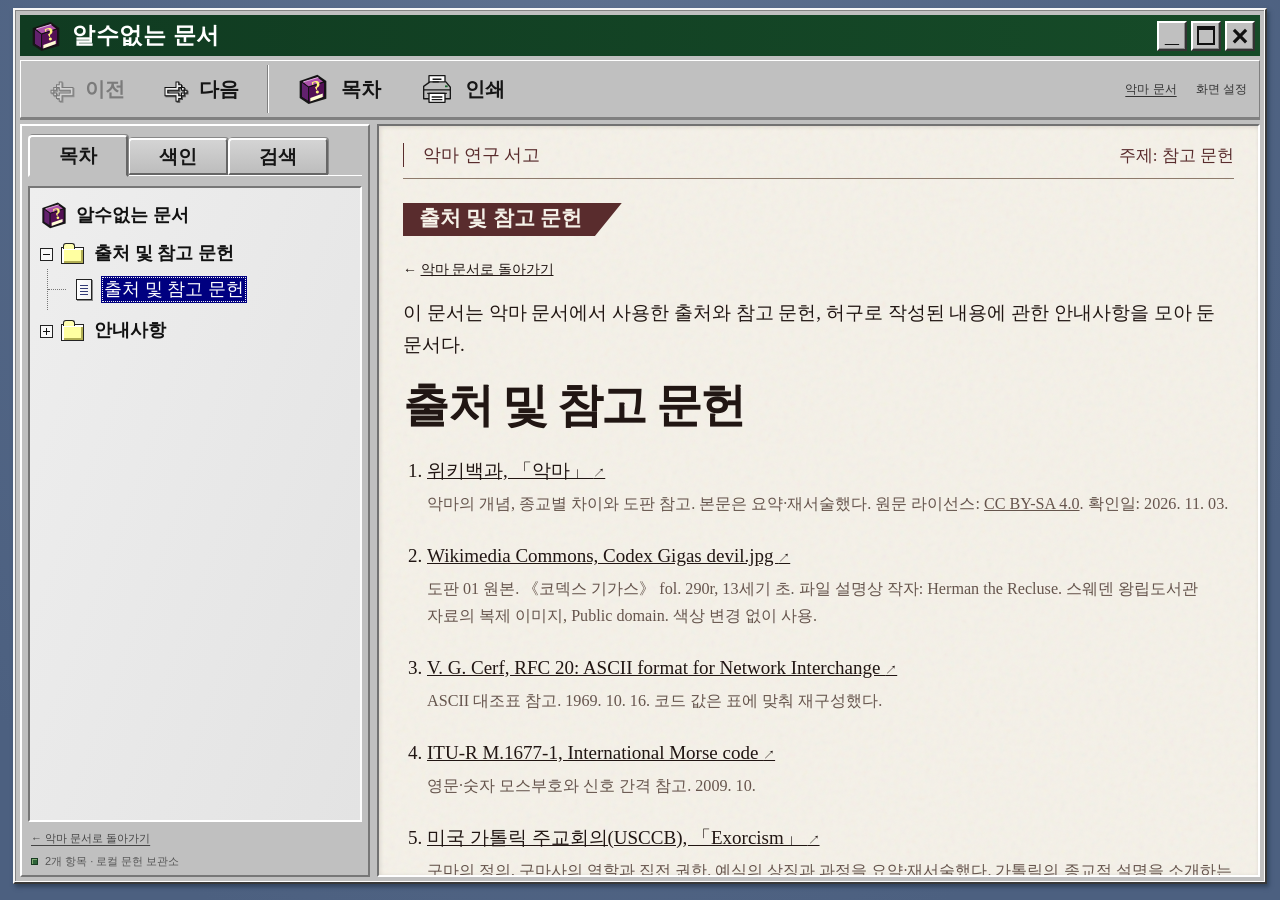
==== commit ac2ba6bf: "Update document labels and clarify fictional content notices" ====
--- a/references.html
+++ b/references.html
@@ -4,7 +4,7 @@
   <meta charset="utf-8">
   <meta name="viewport" content="width=device-width, initial-scale=1">
   <meta name="theme-color" content="#4c6080">
-  <meta name="description" content="악마 문서의 출처, 참고 문헌 및 이미지 이용 안내.">
+  <meta name="description" content="악마 문서의 출처, 참고 문헌 및 허구로 작성된 내용에 관한 안내사항.">
   <title>출처 및 참고 문헌 - 알수없음</title>
   <link rel="icon" href="data:,">
   <link rel="stylesheet" href="styles.css?v=help98-1">
@@ -12,14 +12,13 @@
 </head>
 <body>
 <a class="skip-link" href="#document">본문으로 이동</a>
-<div class="desktop-label">Windows 98 · 도움말 서고</div>
-<button class="desktop-shortcut" id="reopen-help" type="button" hidden><img src="assets/help-book.svg" alt="">도움말 서고 열기</button>
+<button class="desktop-shortcut" id="reopen-help" type="button" hidden><img src="assets/help-book.svg" alt="">알수없는 문서 열기</button>
 <div class="wiki-shell" id="top">
 
   <header class="wiki-header">
     <div class="window-titlebar">
       <img class="title-icon" src="assets/help-book.svg" alt="">
-      <span>알수없음 도움말 — <span id="window-topic">악마</span></span>
+      <span>알수없는 문서</span>
       <div class="window-controls">
         <button type="button" data-window="minimize" aria-label="창 최소화" title="최소화">_</button>
         <button type="button" data-window="maximize" aria-label="창 최대화" title="최대화"><span class="maximize-icon"></span></button>
@@ -43,8 +42,8 @@
         <button type="button" role="tab" id="tab-search" aria-controls="panel-search" aria-selected="false" tabindex="-1" data-panel="search">검색</button>
       </div>
       <div class="sidebar-panel" id="panel-contents" role="tabpanel" aria-labelledby="tab-contents">
-        <a class="tree-root" href="index.html"><img src="assets/help-book.svg" alt="">알수없음: 악마 연구 서고</a>
-        <nav class="topic-tree" aria-label="문서 목차"><details class="tree-folder" data-topic="sources"><summary><span class="tree-expander" aria-hidden="true"></span><span class="folder-icon" aria-hidden="true"></span><a href="#sources">출처 및 참고 문헌</a></summary><div class="tree-children"><a class="tree-leaf" href="#sources"><span class="document-icon" aria-hidden="true"></span><span>출처 및 참고 문헌</span></a></div></details><details class="tree-folder" data-topic="fiction-notice"><summary><span class="tree-expander" aria-hidden="true"></span><span class="folder-icon" aria-hidden="true"></span><a href="#fiction-notice">창작 기록 안내</a></summary><div class="tree-children"><a class="tree-leaf" href="#fiction-notice"><span class="document-icon" aria-hidden="true"></span><span>창작 기록 안내</span></a></div></details><details class="tree-folder" data-topic="image-notice"><summary><span class="tree-expander" aria-hidden="true"></span><span class="folder-icon" aria-hidden="true"></span><a href="#image-notice">이미지 및 도판 안내</a></summary><div class="tree-children"><a class="tree-leaf" href="#image-notice"><span class="document-icon" aria-hidden="true"></span><span>이미지 및 도판 안내</span></a></div></details></nav>
+        <a class="tree-root" href="index.html"><img src="assets/help-book.svg" alt="">알수없는 문서</a>
+        <nav class="topic-tree" aria-label="문서 목차"><details class="tree-folder" data-topic="sources"><summary><span class="tree-expander" aria-hidden="true"></span><span class="folder-icon" aria-hidden="true"></span><a href="#sources">출처 및 참고 문헌</a></summary><div class="tree-children"><a class="tree-leaf" href="#sources"><span class="document-icon" aria-hidden="true"></span><span>출처 및 참고 문헌</span></a></div></details><details class="tree-folder" data-topic="notice"><summary><span class="tree-expander" aria-hidden="true"></span><span class="folder-icon" aria-hidden="true"></span><a href="#notice">안내사항</a></summary><div class="tree-children"><a class="tree-leaf" href="#notice"><span class="document-icon" aria-hidden="true"></span><span>안내사항</span></a></div></details></nav>
       </div>
       <div class="sidebar-panel" id="panel-index" role="tabpanel" aria-labelledby="tab-index" hidden><p class="panel-instruction">찾아볼 항목을 선택하세요.</p><nav id="alphabetical-index" aria-label="문서 색인"></nav></div>
       <div class="sidebar-panel" id="panel-search" role="tabpanel" aria-labelledby="tab-search" hidden>
@@ -55,12 +54,20 @@
     </aside>
 
     <main class="wiki-main" id="document" tabindex="-1">
-      <div class="archive-masthead"><a href="index.html" class="archive-brand"><span class="archive-seal" aria-hidden="true">☼</span>알수없음</a><span class="archive-description">악마 연구 서고</span><span class="archive-subject">주제: 참고 문헌</span></div>
+      <div class="archive-masthead"><a href="index.html" class="archive-brand" hidden><span class="archive-seal" aria-hidden="true">☼</span>알수없음</a><span class="archive-description">악마 연구 서고</span><span class="archive-subject">주제: 참고 문헌</span></div>
       <div class="topic-ribbon" id="topic-ribbon"></div>
-      <article class="article-body"><p class="return-link">← <a href="index.html">악마 문서로 돌아가기</a></p><p>이 문서는 악마 문서에서 사용한 출처와 참고 문헌, 창작 기록 및 이미지 이용 정보를 모아 둔 문서다.</p><section id="sources" data-search-title="출처 및 참고 문헌">
-          <header class="post-header"><h2>출처 및 참고 문헌</h2><span class="post-author">기록 보관소</span><a class="post-number" href="#sources" aria-label="기록 1 바로가기">No.000001</a></header><ol class="source-list"><li id="source-wikipedia"><a href="https://ko.wikipedia.org/wiki/%EC%95%85%EB%A7%88" target="_blank" rel="noopener noreferrer">위키백과, 「악마」 <span>↗</span></a><p>악마의 개념, 종교별 차이와 도판 참고. 본문은 요약·재서술했다. 원문 라이선스: <a href="https://creativecommons.org/licenses/by-sa/4.0/deed.ko" target="_blank" rel="noopener noreferrer">CC BY-SA 4.0</a>. 확인일: 2026. 11. 03.</p></li><li id="source-image"><a href="https://commons.wikimedia.org/wiki/File:Codex_Gigas_devil.jpg" target="_blank" rel="noopener noreferrer">Wikimedia Commons, Codex Gigas devil.jpg <span>↗</span></a><p>도판 01 원본. 《코덱스 기가스》 fol. 290r, 13세기 초. 파일 설명상 작자: Herman the Recluse. 스웨덴 왕립도서관 자료의 복제 이미지, Public domain. 색상 변경 없이 사용.</p></li><li id="source-ascii"><a href="https://www.rfc-editor.org/rfc/rfc20.html" target="_blank" rel="noopener noreferrer">V. G. Cerf, RFC 20: ASCII format for Network Interchange <span>↗</span></a><p>ASCII 대조표 참고. 1969. 10. 16. 코드 값은 표에 맞춰 재구성했다.</p></li><li id="source-morse"><a href="https://www.itu.int/rec/R-REC-M.1677-1-200910-I/" target="_blank" rel="noopener noreferrer">ITU-R M.1677-1, International Morse code <span>↗</span></a><p>영문·숫자 모스부호와 신호 간격 참고. 2009. 10.</p></li><li id="source-exorcism"><a href="https://www.usccb.org/prayer-and-worship/sacraments-and-sacramentals/sacramentals-blessings/exorcism" target="_blank" rel="noopener noreferrer">미국 가톨릭 주교회의(USCCB), 「Exorcism」 <span>↗</span></a><p>구마의 정의, 구마사의 역할과 집전 권한, 예식의 상징과 과정을 요약·재서술했다. 가톨릭의 종교적 설명을 소개하는 자료다. 확인일: 2026. 11. 03.</p></li><li id="source-roman-ritual"><a href="https://www.ewtn.com/catholicism/library/roman-ritual-part-2-11883" target="_blank" rel="noopener noreferrer">『로마 예식서』, Philip T. Weller 영문 번역(1964), EWTN 수록 <span>↗</span></a><p>구마 일반 규정 제15항과 구마 예식의 이름을 묻는 대목, 악령에게 떠나라고 명하는 기도를 참고했다. 이름을 묻는 행위를 대상을 특정하는 것으로 설명한 부분은 본문의 해석이다. 확인일: 2026. 11. 04.</p></li><li id="source-mark"><a href="https://bible.usccb.org/bible/mark/5" target="_blank" rel="noopener noreferrer">『마르코 복음서』 5장 1–13절, USCCB <span>↗</span></a><p>예수가 이름을 묻고 악령이 레기온이라고 답하는 9절을 참고했다. 확인일: 2026. 11. 04.</p></li><li id="source-constantine"><a href="https://www.dc.com/movies/constantine-2005" target="_blank" rel="noopener noreferrer">DC, 『Constantine』(2005) 작품 소개 <span>↗</span></a><p>작품과 등장인물 소개를 참고했다. 구마 묘사는 <a href="https://www.bbfc.co.uk/release/constantine-q29sbgvjdglvbjpwwc0zntu5mzu" target="_blank" rel="noopener noreferrer">영국 영화 등급 분류 위원회(BBFC)의 작품 심의 정보</a>에서도 확인했다. 확인일: 2026. 11. 04.</p></li></ol></section><section id="fiction-notice" data-search-title="창작 기록 안내">
-          <header class="post-header"><h2>창작 기록 안내</h2><span class="post-author">기록 보관소</span><a class="post-number" href="#fiction-notice" aria-label="기록 2 바로가기">No.000002</a></header><p><strong>창작 기록 안내</strong> ‘악마 숭배’, ‘악마의 서’, ‘진명에 대하여’은 제공된 「사전지식.md」의 세계관에 기반한 허구이며, 실제 종교 문헌의 인용이 아니다. ‘악마 숭배’에 등장하는 사이비 교회는 게임 속 가상의 집단이며 특정 실존 종교 단체를 지칭하지 않는다. 교회 폐쇄 후 방문자가 사진을 가져왔다는 설정, 기이한 일화, 옛 삽화 속 붉은 책을 『악마의 서』로 부른다는 설정, 진명에 관한 전승 및 익명의 구마 기록과 한글 해석문은 해당 세계관을 위해 새로 작성했다. ‘엑소시스트와 구마’의 종교적 설명은 위 자료를 참고했으며, 영화 속 묘사는 작품 소개와 구분해 제시했다. 「진명에 대하여」의 문구는 게임을 위한 창작으로, 실제 구마 기록의 번역문이 아니다. ‘악마의 유형’에 수록된 아노미르와 소실된 『이세록』 및 옛 노래의 인용문은 사용자가 제공한 창작 설정이다.</p></section><section id="image-notice" data-search-title="이미지 및 도판 안내">
-          <header class="post-header"><h2>이미지 및 도판 안내</h2><span class="post-author">기록 보관소</span><a class="post-number" href="#image-notice" aria-label="기록 3 바로가기">No.000003</a></header><p><strong>제공 이미지 안내</strong> 본문에는 사용자가 제공한 <code>IMG</code> 폴더의 이미지 열 장을 참고 자료로 배치했다. 아래 이미지들은 세계관과 시각적 분위기를 위한 창작 참고 자료이며, 실제 역사 문헌이나 사건을 입증하는 사료로 인용하지 않았다. ‘악마 숭배’의 두 이미지는 이야기 안에서 폐쇄 후 촬영된 현장 사진으로 제시한다. 각 이미지를 누르면 제공된 원본을 새 탭에서 볼 수 있다.</p><ul><li>문헌 속의 악마: 「중세 도시의 악마 설교 장면」</li><li>악마의 유형: 「사탄」, 「루시퍼」, 「바알제붑」(베엘제붑), 「관음의 악마」(아노미르)</li><li>악마 숭배: 「낡은 교회의 고해성사실과 흩어진 지폐」, 「버려진 교실의 VHS 밤 풍경」</li><li>악마의 서: 「책을 든 날개 달린 악마와 르네상스 남자」, 「염소 머리와 네 개의 오컬트 문양」(역오망성 참고 도판)</li><li>엑소시스트와 구마: 「중세 성화풍 악령 퇴치 의식」</li></ul><p><strong>삽화 안내</strong> ‘악마의 유형’의 네 삽화와 ‘엑소시스트와 구마’의 구마 의식 삽화는 사용자가 제공한 이미지다. 표시용 JPEG 사본은 원본의 전체 구도와 비율을 유지하며, 클릭하면 IMG 폴더의 원본을 연다.</p></section></article>
+      <article class="article-body"><p class="return-link">← <a href="index.html">악마 문서로 돌아가기</a></p><p>이 문서는 악마 문서에서 사용한 출처와 참고 문헌, 허구로 작성된 내용에 관한 안내사항을 모아 둔 문서다.</p><section id="sources" data-search-title="출처 및 참고 문헌">
+          <header class="post-header"><h2>출처 및 참고 문헌</h2><span class="post-author">기록 보관소</span><a class="post-number" href="#sources" aria-label="기록 1 바로가기">No.000001</a></header><ol class="source-list"><li id="source-wikipedia"><a href="https://ko.wikipedia.org/wiki/%EC%95%85%EB%A7%88" target="_blank" rel="noopener noreferrer">위키백과, 「악마」 <span>↗</span></a><p>악마의 개념, 종교별 차이와 도판 참고. 본문은 요약·재서술했다. 원문 라이선스: <a href="https://creativecommons.org/licenses/by-sa/4.0/deed.ko" target="_blank" rel="noopener noreferrer">CC BY-SA 4.0</a>. 확인일: 2026. 11. 03.</p></li><li id="source-image"><a href="https://commons.wikimedia.org/wiki/File:Codex_Gigas_devil.jpg" target="_blank" rel="noopener noreferrer">Wikimedia Commons, Codex Gigas devil.jpg <span>↗</span></a><p>도판 01 원본. 《코덱스 기가스》 fol. 290r, 13세기 초. 파일 설명상 작자: Herman the Recluse. 스웨덴 왕립도서관 자료의 복제 이미지, Public domain. 색상 변경 없이 사용.</p></li><li id="source-ascii"><a href="https://www.rfc-editor.org/rfc/rfc20.html" target="_blank" rel="noopener noreferrer">V. G. Cerf, RFC 20: ASCII format for Network Interchange <span>↗</span></a><p>ASCII 대조표 참고. 1969. 10. 16. 코드 값은 표에 맞춰 재구성했다.</p></li><li id="source-morse"><a href="https://www.itu.int/rec/R-REC-M.1677-1-200910-I/" target="_blank" rel="noopener noreferrer">ITU-R M.1677-1, International Morse code <span>↗</span></a><p>영문·숫자 모스부호와 신호 간격 참고. 2009. 10.</p></li><li id="source-exorcism"><a href="https://www.usccb.org/prayer-and-worship/sacraments-and-sacramentals/sacramentals-blessings/exorcism" target="_blank" rel="noopener noreferrer">미국 가톨릭 주교회의(USCCB), 「Exorcism」 <span>↗</span></a><p>구마의 정의, 구마사의 역할과 집전 권한, 예식의 상징과 과정을 요약·재서술했다. 가톨릭의 종교적 설명을 소개하는 자료다. 확인일: 2026. 11. 03.</p></li><li id="source-roman-ritual"><a href="https://www.ewtn.com/catholicism/library/roman-ritual-part-2-11883" target="_blank" rel="noopener noreferrer">『로마 예식서』, Philip T. Weller 영문 번역(1964), EWTN 수록 <span>↗</span></a><p>구마 일반 규정 제15항과 구마 예식의 이름을 묻는 대목, 악령에게 떠나라고 명하는 기도를 참고했다. 이름을 묻는 행위를 대상을 특정하는 것으로 설명한 부분은 본문의 해석이다. 확인일: 2026. 11. 04.</p></li><li id="source-mark"><a href="https://bible.usccb.org/bible/mark/5" target="_blank" rel="noopener noreferrer">『마르코 복음서』 5장 1–13절, USCCB <span>↗</span></a><p>예수가 이름을 묻고 악령이 레기온이라고 답하는 9절을 참고했다. 확인일: 2026. 11. 04.</p></li><li id="source-constantine"><a href="https://www.dc.com/movies/constantine-2005" target="_blank" rel="noopener noreferrer">DC, 『Constantine』(2005) 작품 소개 <span>↗</span></a><p>작품과 등장인물 소개를 참고했다. 구마 묘사는 <a href="https://www.bbfc.co.uk/release/constantine-q29sbgvjdglvbjpwwc0zntu5mzu" target="_blank" rel="noopener noreferrer">영국 영화 등급 분류 위원회(BBFC)의 작품 심의 정보</a>에서도 확인했다. 확인일: 2026. 11. 04.</p></li></ol></section><section id="notice" data-search-title="안내사항 — 악마 문서의 허구로 작성된 내용">
+          <header class="post-header"><h2>안내사항</h2><span class="post-author">기록 보관소</span><a class="post-number" href="#notice" aria-label="기록 2 바로가기">No.000002</a></header>
+          <p>악마 문서에는 종교 문헌을 참고한 설명과 게임 세계관을 위해 허구로 작성된 내용이 함께 포함되어 있다. 다음 내용은 창작 설정이며, 실제 역사적 사건이나 실존 문헌의 기록으로 제시한 것이 아니다.</p>
+          <ul>
+            <li><strong>「악마의 유형」의 아노미르:</strong> 아노미르라는 악마와 그에 관한 전승, 소실되었다는 『이세록』, 『이세록』과 옛 노래에서 인용한 형식의 문구는 모두 허구로 작성된 것이다. 실제 문헌이나 노래에서 가져온 인용문이 아니다.</li>
+            <li><strong>「악마 숭배」:</strong> 외곽의 사이비 교회, 교회의 폐쇄와 방문자의 촬영, 빈 예배당에서 웃음소리가 들렸다는 이야기는 모두 허구로 작성된 것이다. 해당 교회는 가상의 집단이며 특정 실존 종교 단체를 지칭하지 않는다. 본문에서 ‘폐쇄 후 촬영’으로 소개한 두 이미지의 현장 사진이라는 설명도 이야기 속 설정이다.</li>
+            <li><strong>「악마의 서」의 ‘삽화 속 붉은 책’:</strong> 옛 삽화 속 붉은 책을 『악마의 서』라 부르며 전해진다는 설명은 허구로 작성된 설정이다. 실제 고문헌에서 확인한 책의 명칭이나 전승을 인용한 것이 아니다.</li>
+            <li><strong>「진명에 대하여」:</strong> 악마의 진명을 알아 부르면 제어하거나 쫓아낼 수 있다는 전승과 악마의 성격에 관한 서술은 이 문서의 게임 세계관을 위해 작성된 허구다. ‘작성자 미상의 구마 기록’과 그 기록을 한글로 해석했다는 설정, 인용문 형식의 수수께끼 역시 허구로 작성된 것이며 실제 구마 기록의 원문이나 번역문이 아니다.</li>
+          </ul>
+          <p>「엑소시스트와 구마」의 종교적 설명은 참고 문헌에 기재한 자료를 요약·재서술한 내용이다.</p>
+        </section></article>
       <footer class="wiki-footer"><nav aria-label="문서 하단 탐색"><button type="button" data-previous><span aria-hidden="true">◀</span><span id="previous-label">이전 글</span></button><span class="footer-divider" aria-hidden="true">│</span><button type="button" data-next><span id="next-label">다음 글</span><span aria-hidden="true">▶</span></button></nav></footer>
     </main>
     <aside class="appearance" id="appearance" aria-label="외관">
